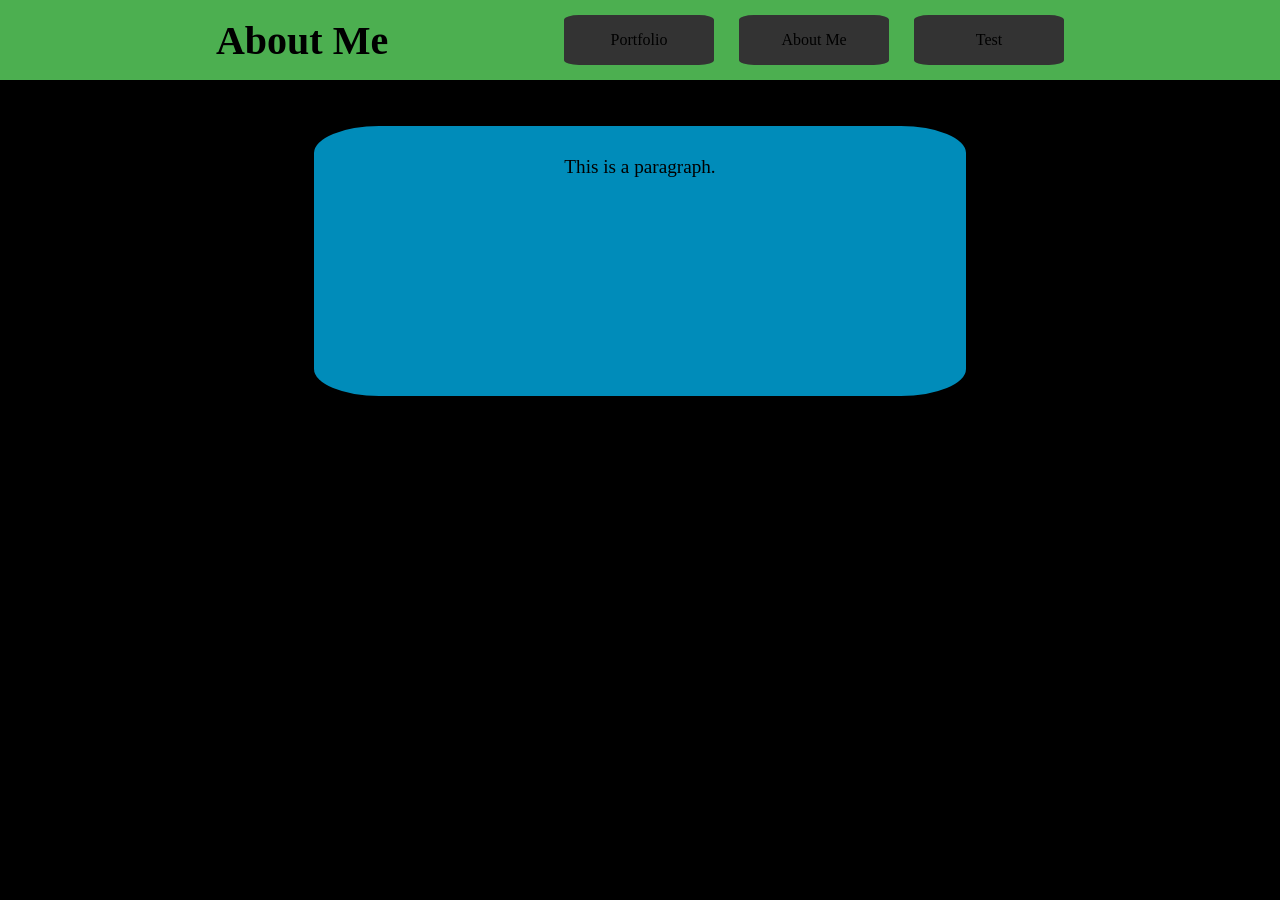
==== about_me.html @ 1ec47a73 "script test" ====
<!DOCTYPE html>
<html>
    <head>
        <title>Page Title</title>
        <link rel='stylesheet' href='style.css'>
        <script src='scripts.js'></script>
    </head>
    <body>
        <div class="nav_bar">
            <div class="heading_container">
                <h1 class="heading">About Me</h1>
            </div>
            <div class="page_buttons_container">
                <div class="page_button" class="redirector" data-url="portfolio.html" id="portfolio_page_button">Portfolio</div>
                <div class="page_button" class="active_page" id="about_me_page_button">About Me</div>
                <div class="page_button" class="redirector" data-url="test.html" id="test_page_button">Test</div>
            </div>
        </div>
        <div class="test_box">
            <p class="test">This is a paragraph.</p>
        </div>
    </body>
</html>
---- style.css ----
body {
    background-color: #000000;
}

.nav_bar {
    position: fixed;
    top: 0;
    left: 0;
    right: 0;
    background-color: #4caf50;
    height: 80px;
    padding: 0 10%;
    align-items: center;
    display: flex;
    justify-content: space-around;
}

.heading_container {
    align-items: center;
}

.heading {
    text-align: center;
    font-size: 250%;
}

.page_buttons_container {
    align-items: center;
    display: flex;
    justify-content: space-between;
    width: 500px;
}

.active_page {
    background-color: #555555;
}

.page_button {
    background-color: #333333;
    width: 150px;
    height: 50px;
    border-radius: 10%;
    align-items: center;
    display: flex;
    justify-content: center;
}

.test_box {
    background-color: #008cba;
    width: 50%;
    height: 250px;
    margin: 10% auto;
    border-radius: 10%;
    padding: 10px;
}

.test {
    text-align: center;
    font-size: 120%;
}
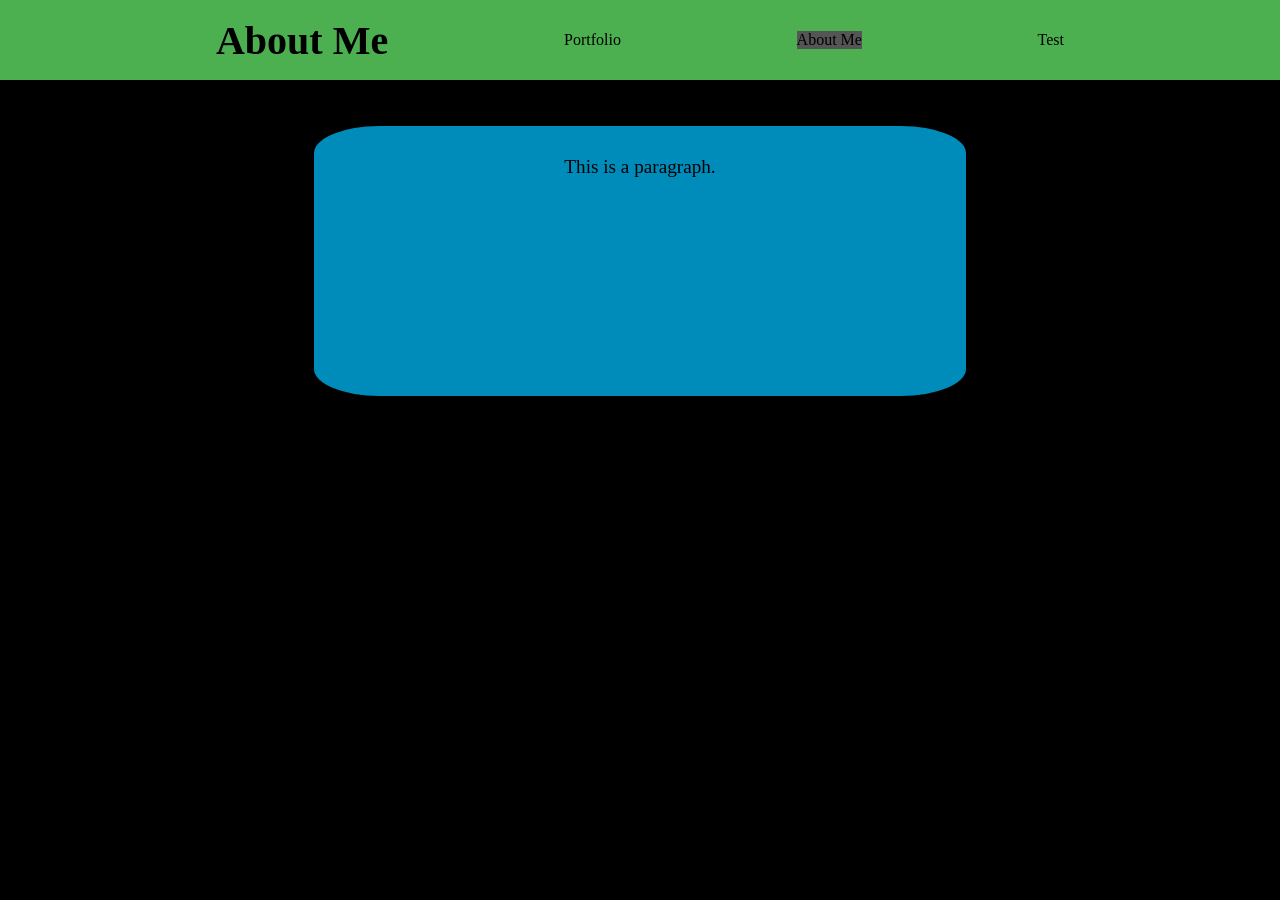
==== commit a1deeafa: "corrected code for nav bar buttons" ====
--- a/about_me.html
+++ b/about_me.html
@@ -3,7 +3,7 @@
     <head>
         <title>Page Title</title>
         <link rel='stylesheet' href='style.css'>
-        <script src='scripts.js'></script>
+        <script src='scripts.js' defer></script>
     </head>
     <body>
         <div class="nav_bar">
@@ -11,9 +11,9 @@
                 <h1 class="heading">About Me</h1>
             </div>
             <div class="page_buttons_container">
-                <div class="page_button" class="redirector" data-url="portfolio.html" id="portfolio_page_button">Portfolio</div>
-                <div class="page_button" class="active_page" id="about_me_page_button">About Me</div>
-                <div class="page_button" class="redirector" data-url="test.html" id="test_page_button">Test</div>
+                <div class="page_button, redirector" data-url="portfolio.html" id="portfolio_page_button">Portfolio</div>
+                <div class="page_button, active_page" id="about_me_page_button">About Me</div>
+                <div class="page_button, redirector" data-url="test.html" id="test_page_button">Test</div>
             </div>
         </div>
         <div class="test_box">
--- a/style.css
+++ b/style.css
@@ -35,6 +35,10 @@
     background-color: #555555;
 }
 
+.redirector {
+    cursor: pointer;
+}
+
 .page_button {
     background-color: #333333;
     width: 150px;
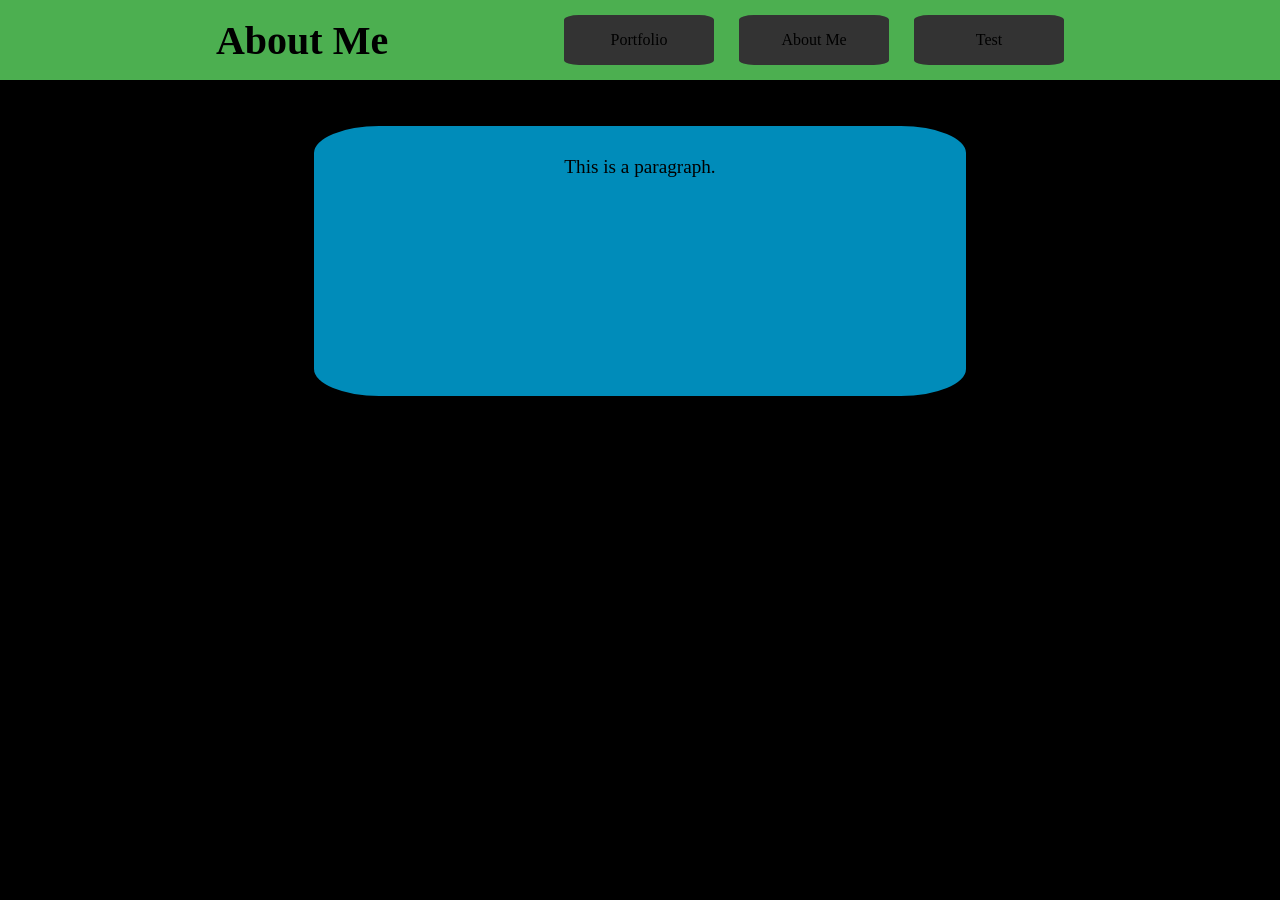
==== commit 56c09129: "fix" ====
--- a/about_me.html
+++ b/about_me.html
@@ -11,9 +11,9 @@
                 <h1 class="heading">About Me</h1>
             </div>
             <div class="page_buttons_container">
-                <div class="page_button, redirector" data-url="portfolio.html" id="portfolio_page_button">Portfolio</div>
-                <div class="page_button, active_page" id="about_me_page_button">About Me</div>
-                <div class="page_button, redirector" data-url="test.html" id="test_page_button">Test</div>
+                <div class="page_button redirector" data-url="portfolio.html" id="portfolio_page_button">Portfolio</div>
+                <div class="page_button active_page" id="about_me_page_button">About Me</div>
+                <div class="page_button redirector" data-url="test.html" id="test_page_button">Test</div>
             </div>
         </div>
         <div class="test_box">
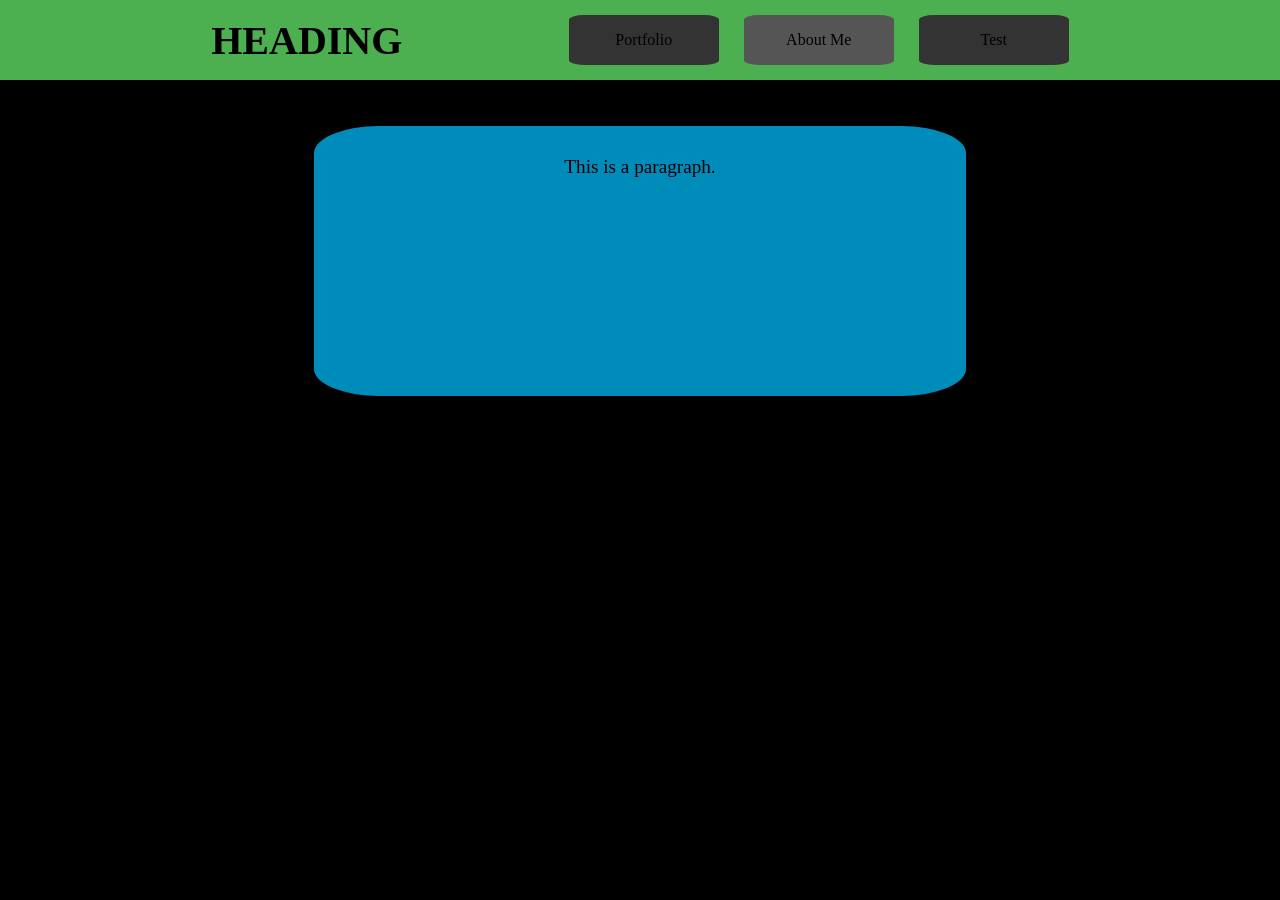
==== commit 3e55b835: "bug fix again" ====
--- a/about_me.html
+++ b/about_me.html
@@ -8,10 +8,10 @@
     <body>
         <div class="nav_bar">
             <div class="heading_container">
-                <h1 class="heading">About Me</h1>
+                <h1 class="heading">HEADING</h1>
             </div>
             <div class="page_buttons_container">
-                <div class="page_button redirector" data-url="portfolio.html" id="portfolio_page_button">Portfolio</div>
+                <div class="page_button redirector" data-url="index.html" id="portfolio_page_button">Portfolio</div>
                 <div class="page_button active_page" id="about_me_page_button">About Me</div>
                 <div class="page_button redirector" data-url="test.html" id="test_page_button">Test</div>
             </div>
--- a/style.css
+++ b/style.css
@@ -32,7 +32,7 @@
 }
 
 .active_page {
-    background-color: #555555;
+    background-color: #555555 !important;
 }
 
 .redirector {
